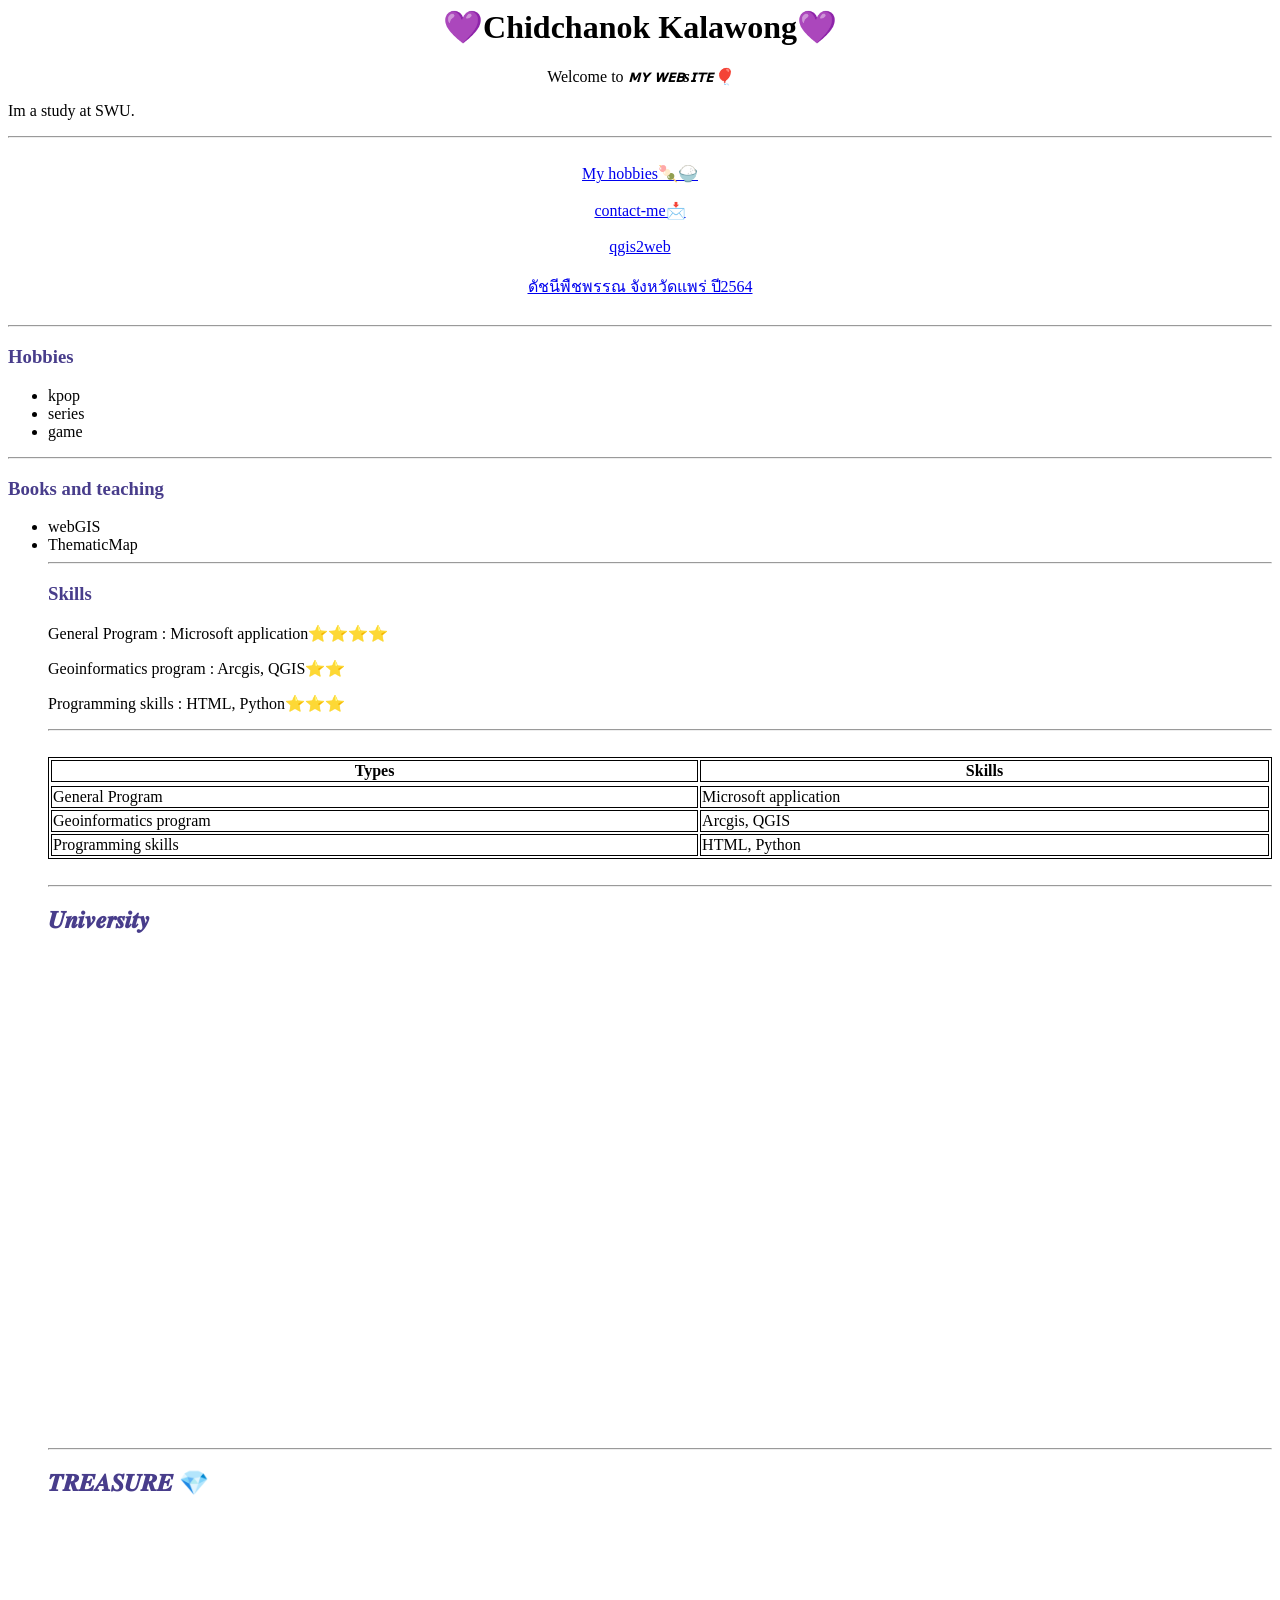
==== index.html @ dcc04bf8 "Add files via upload" ====
<html>
<head>
  <meta charset="UTF-8">
  <meta name="viewport" content="width=device-width, initial-scale=1.0">
  <meta http-equiv="X-UA-Compatible" content="ie=edge">
<title>💜Chidchanok's website</title>
<link rel="stylesheet" href="css\styles.css">
<style>
</style>
</head>
<body>
<center><h1>💜Chidchanok Kalawong💜</h1></center>
<center><p>Welcome to <strong><em>ᴍʏ ᴡᴇʙsɪᴛᴇ🎈</em></strong></p></center>
</p>Im a study at SWU.</p>

<hr>
<br>
<center><a href="hobbies.html">My hobbies🍡🍚</a></center>
<br>
<center><a href="contact-me.html">contact-me📩</a></center>
<br>
<center><a href="qgis2web.html.html">qgis2web</a></center>
<br>
<center><a href="GEE.html">ดัชนีพืชพรรณ จังหวัดแพร่ ปี2564</a></center>
<br>
<hr>

<h3 style="color:#483D8B;">Hobbies</h3>
<ul>
  <li>kpop</li>
  <li>series</li>
  <li>game</li>
</ul>
<hr>
<h3 style="color:#483D8B;">Books and teaching</h3>
<ul>
  <li>webGIS</li>
  <li>ThematicMap</li>

<hr>

<h3 style="color:#483D8B;">Skills</h3>
<p>General Program : Microsoft application⭐⭐⭐⭐</p>
<p>Geoinformatics program : Arcgis, QGIS⭐⭐</p>
<p>Programming skills : HTML, Python⭐⭐⭐</p>

<hr>

<html>
<head>
<style>
table {width: 100%;}
table, th, td {border: 1px solid black;}
</style>
</head>
<body>
<Table>
<tr>
<thead>
<br>
<th>Types</th>
<th>Skills</th>
</thead>
<tbody>
<tr>
<td>General Program</td>
<td>Microsoft application</td>
</tr>
<tr>
<td>Geoinformatics program</td>
<td>Arcgis, QGIS</td>
</tr>
<tr>
<td>Programming skills</td>
<td>HTML, Python</td>
</tr>
</tbody>
</tr>
</Table>
<br>
<hr>
<h2 style="color:#483D8B;">𝑼𝒏𝒊𝒗𝒆𝒓𝒔𝒊𝒕𝒚</h2>
<br>
<center><iframe src="https://www.google.com/maps/embed?pb=!1m14!1m8!1m3!1d248035.31111344686!2d100.4247344!3d13.7455676!3m2!1i1024!2i768!4f13.1!3m3!1m2!1s0x30e29ee109dab6e1%3A0xfd15aa1c632d9677!2z4Lih4Lir4Liy4Lin4Li04LiX4Lii4Liy4Lil4Lix4Lii4Lio4Lij4Li14LiZ4LiE4Lij4Li04LiZ4LiX4Lij4Lin4Li04LmC4Lij4LiS!5e0!3m2!1sth!2sth!4v1644292484415!5m2!1sth!2sth" width="600" height="450" style="border:0;" allowfullscreen="" loading="lazy"></iframe></center>
<br>
<hr>
<h2 style="color:#483D8B;">𝑻𝑹𝑬𝑨𝑺𝑼𝑹𝑬 💎</h2>
<br>
<center><iframe width="560" height="315" src="https://www.youtube.com/embed/UKXeico0yeI" title="YouTube video player" frameborder="0" allow="accelerometer; autoplay; clipboard-write; encrypted-media; gyroscope; picture-in-picture" allowfullscreen></iframe></center>
<br>
<center><iframe width="560" height="315" src="https://www.youtube.com/embed/ZJaKdBBzUYk" title="YouTube video player" frameborder="0" allow="accelerometer; autoplay; clipboard-write; encrypted-media; gyroscope; picture-in-picture" allowfullscreen></iframe></center>
<br>
<hr>
</body>
</html>
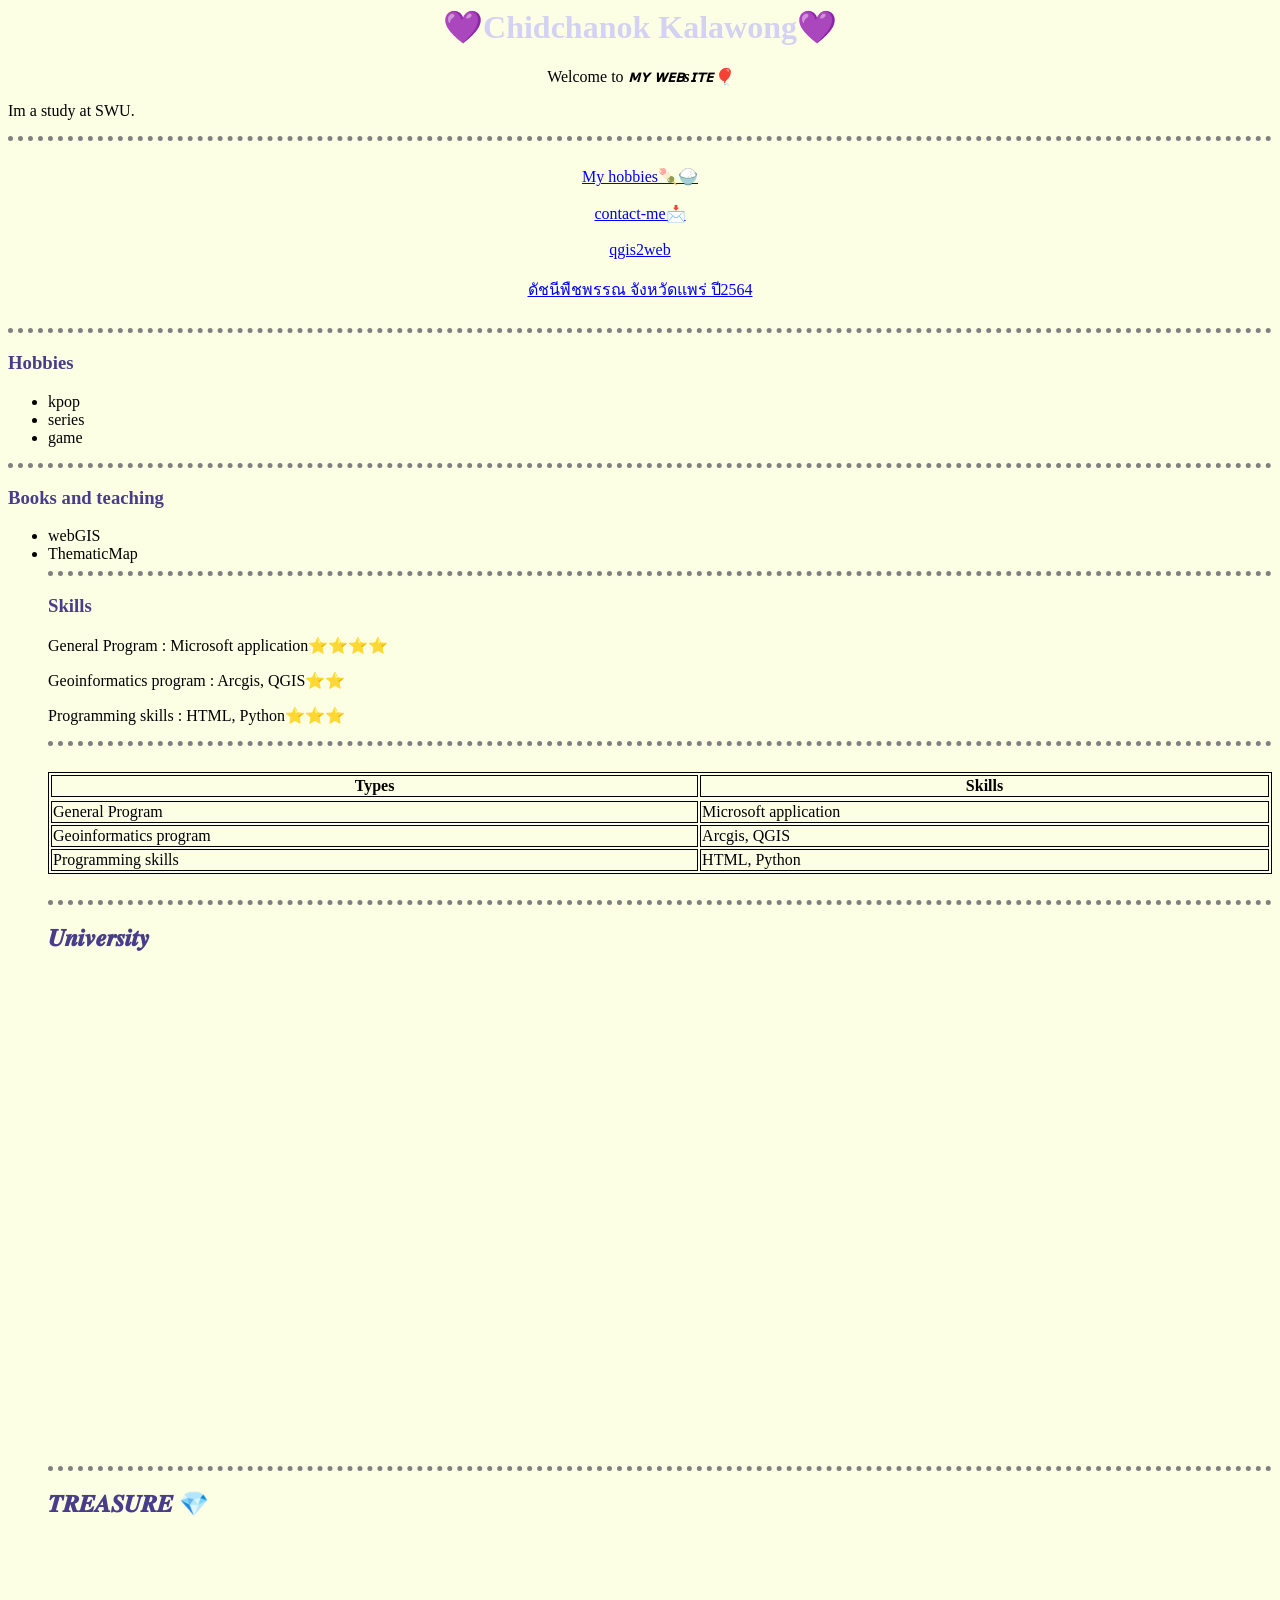
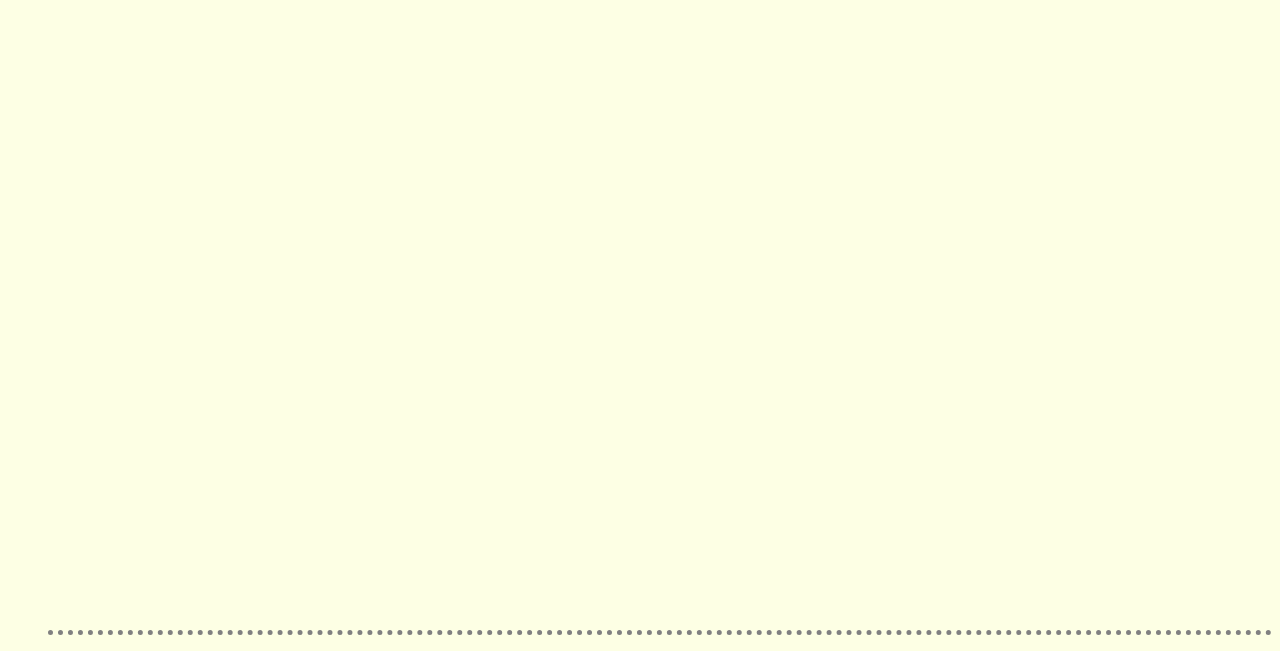
==== commit 183ca19a: "Add files via upload" ====
--- a/index.html
+++ b/index.html
@@ -19,9 +19,9 @@
 <br>
 <center><a href="contact-me.html">contact-me📩</a></center>
 <br>
-<center><a href="qgis2web.html.html">qgis2web</a></center>
+<center><a href="qgis2web33.html">qgis2web</a></center>
 <br>
-<center><a href="GEE.html">ดัชนีพืชพรรณ จังหวัดแพร่ ปี2564</a></center>
+<center><a href="NDVI\GEE.html">ดัชนีพืชพรรณ จังหวัดแพร่ ปี2564</a></center>
 <br>
 <hr>
 
